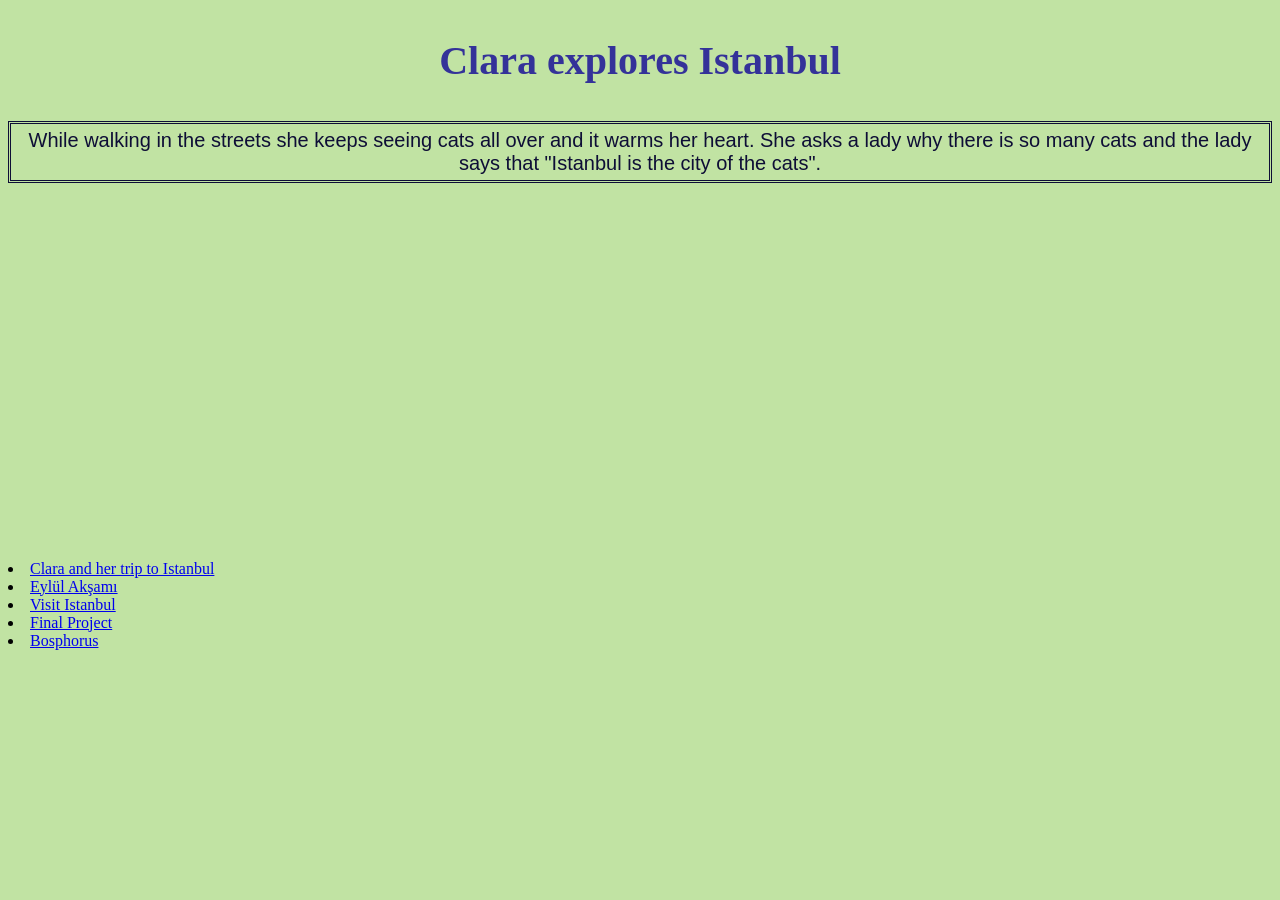
==== animation.html @ c8eee890 "Update animation.html" ====
<!DOCTYPE html>
<html>
<head>
	<meta charset="utf-8">
	<meta name="viewport" content="width=device-width, initial-scale=1">
	<title>Cinematic Istanbul</title>
	<link rel="stylesheet" type="text/css" href="style.css">
</head>
<body>
	<h1>Clara explores Istanbul</h1>
		<p>While walking in the streets she keeps seeing cats all over and it warms her heart. She asks a lady why there is so many cats and the lady says that "Istanbul is the city of the cats".
		</p>
	</br>
<iframe width="560" height="315" src="https://www.youtube.com/embed/T82pHZP3xzA?si=jC_p_xYuXWP6mwOf" title="YouTube video player" frameborder="0" allow="accelerometer; autoplay; clipboard-write; encrypted-media; gyroscope; picture-in-picture; web-share" referrerpolicy="strict-origin-when-cross-origin" allowfullscreen></iframe>	<li><a href="index.html">Clara and her trip to Istanbul</a></li>
		<li><a href="audio.html">Eylül Akşamı</a></li>
		<li><a href="landscape.html">Visit Istanbul</a></li>
		<li><a href="final.html">Final Project</a></li>
		<li><a href="programming.html">Bosphorus</a></li>
	</ul>
</html>
---- style.css ----
body{background-color:#C1E3A3;}
h1{color: #343299;
	font-family: Logic Monospace Regular;
	font-size: 40px;
	padding:10px;
	margin-left: 100px;
	margin-right: 100px;
	text-align: center;
}

p{color:#0E0E36;
font-family: Helvetica;
font-size: 20px;
text-align: center;
border-style: double;
border-width: 3px;
padding: 5px;
margin-bottom: 40px;

}
img{border-style: dotted;
border-width: 7px;
border-color:#0E0E36;
display: block;
margin:auto;
 }

 ul{list-style-type: none;
 	margin:0;
 	padding:0;
 	overflow:hidden;
 	display:flex;
 	justify-content: center;}

 	ul li { float: left; 	}

 	ul li a {display: block;
 	color:#0E0E36;
 	text-align: center ; 
 	padding: 20px 16px;
 	text-decoration: none;
 	font-size: 17px}
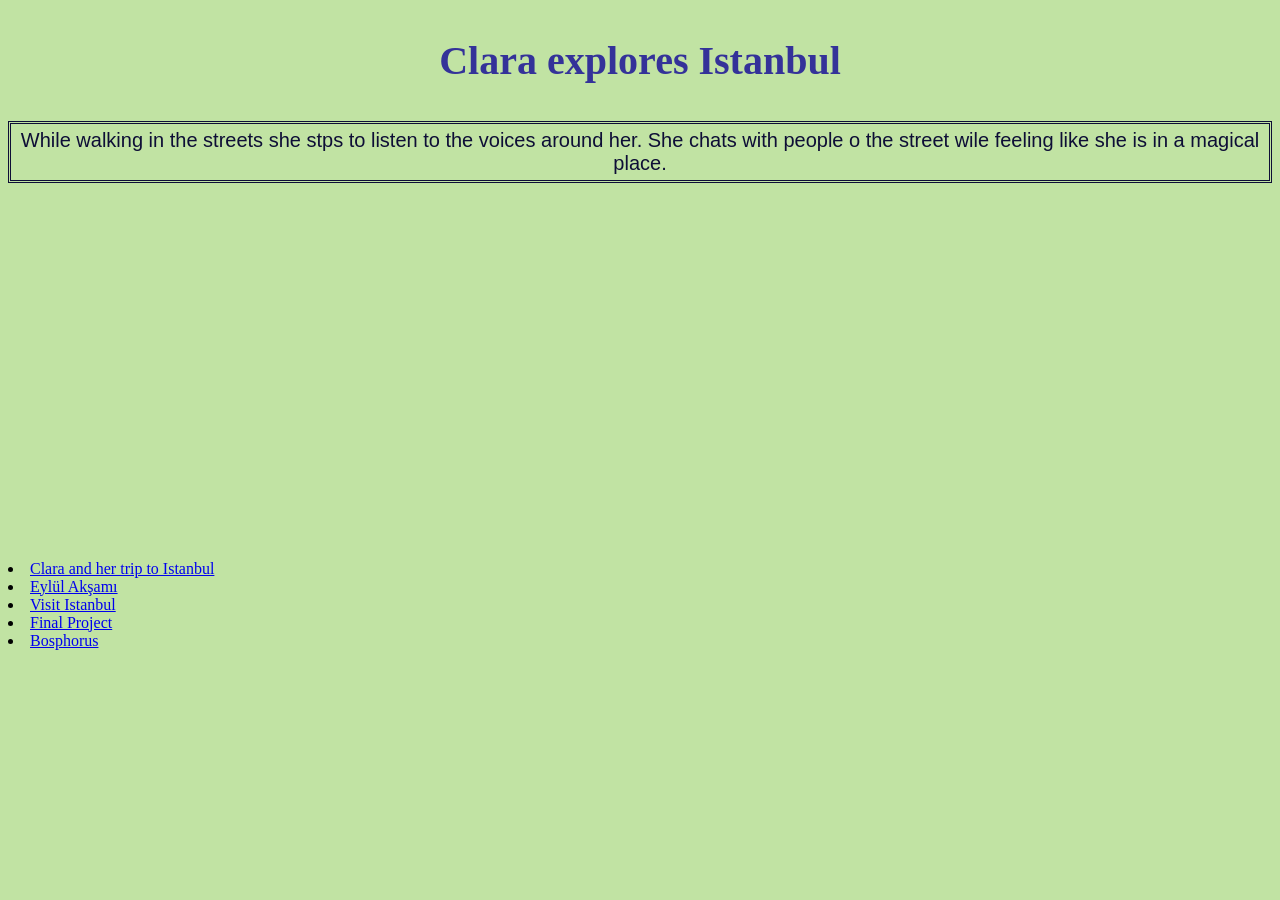
==== commit d04fbe1c: "Update animation.html" ====
--- a/animation.html
+++ b/animation.html
@@ -8,10 +8,11 @@
 </head>
 <body>
 	<h1>Clara explores Istanbul</h1>
-		<p>While walking in the streets she keeps seeing cats all over and it warms her heart. She asks a lady why there is so many cats and the lady says that "Istanbul is the city of the cats".
+		<p>While walking in the streets she stps to listen to the voices around her. She chats with people o the street wile feeling like she is in a magical place.
 		</p>
 	</br>
-<iframe width="560" height="315" src="https://www.youtube.com/embed/T82pHZP3xzA?si=jC_p_xYuXWP6mwOf" title="YouTube video player" frameborder="0" allow="accelerometer; autoplay; clipboard-write; encrypted-media; gyroscope; picture-in-picture; web-share" referrerpolicy="strict-origin-when-cross-origin" allowfullscreen></iframe>	<li><a href="index.html">Clara and her trip to Istanbul</a></li>
+<iframe width="560" height="315" src="https://www.youtube.com/embed/T82pHZP3xzA?si=jC_p_xYuXWP6mwOf" title="YouTube video player" frameborder="0" allow="accelerometer; autoplay; clipboard-write; encrypted-media; gyroscope; picture-in-picture; web-share" referrerpolicy="strict-origin-when-cross-origin" allowfullscreen></iframe>	
+	    <li><a href="index.html">Clara and her trip to Istanbul</a></li>
 		<li><a href="audio.html">Eylül Akşamı</a></li>
 		<li><a href="landscape.html">Visit Istanbul</a></li>
 		<li><a href="final.html">Final Project</a></li>
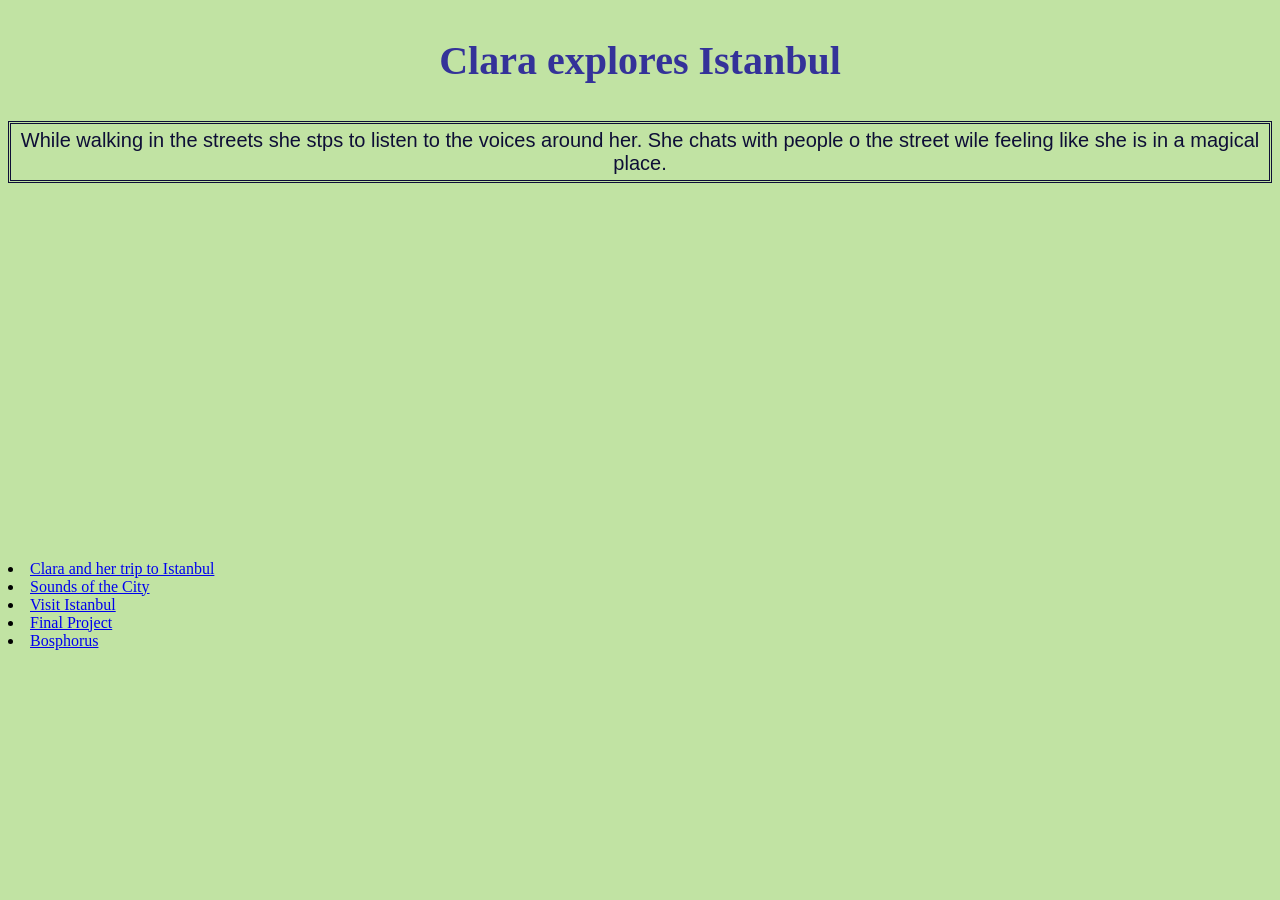
==== commit f815b320: "Update animation.html" ====
--- a/animation.html
+++ b/animation.html
@@ -8,12 +8,12 @@
 </head>
 <body>
 	<h1>Clara explores Istanbul</h1>
-		<p>While walking in the streets she stps to listen to the voices around her. She chats with people o the street wile feeling like she is in a magical place.
+		<p> While walking in the streets she stps to listen to the voices around her. She chats with people o the street wile feeling like she is in a magical place.
 		</p>
 	</br>
 <iframe width="560" height="315" src="https://www.youtube.com/embed/T82pHZP3xzA?si=jC_p_xYuXWP6mwOf" title="YouTube video player" frameborder="0" allow="accelerometer; autoplay; clipboard-write; encrypted-media; gyroscope; picture-in-picture; web-share" referrerpolicy="strict-origin-when-cross-origin" allowfullscreen></iframe>	
 	    <li><a href="index.html">Clara and her trip to Istanbul</a></li>
-		<li><a href="audio.html">Eylül Akşamı</a></li>
+		<li><a href="audio.html">Sounds of the City</a></li>
 		<li><a href="landscape.html">Visit Istanbul</a></li>
 		<li><a href="final.html">Final Project</a></li>
 		<li><a href="programming.html">Bosphorus</a></li>
